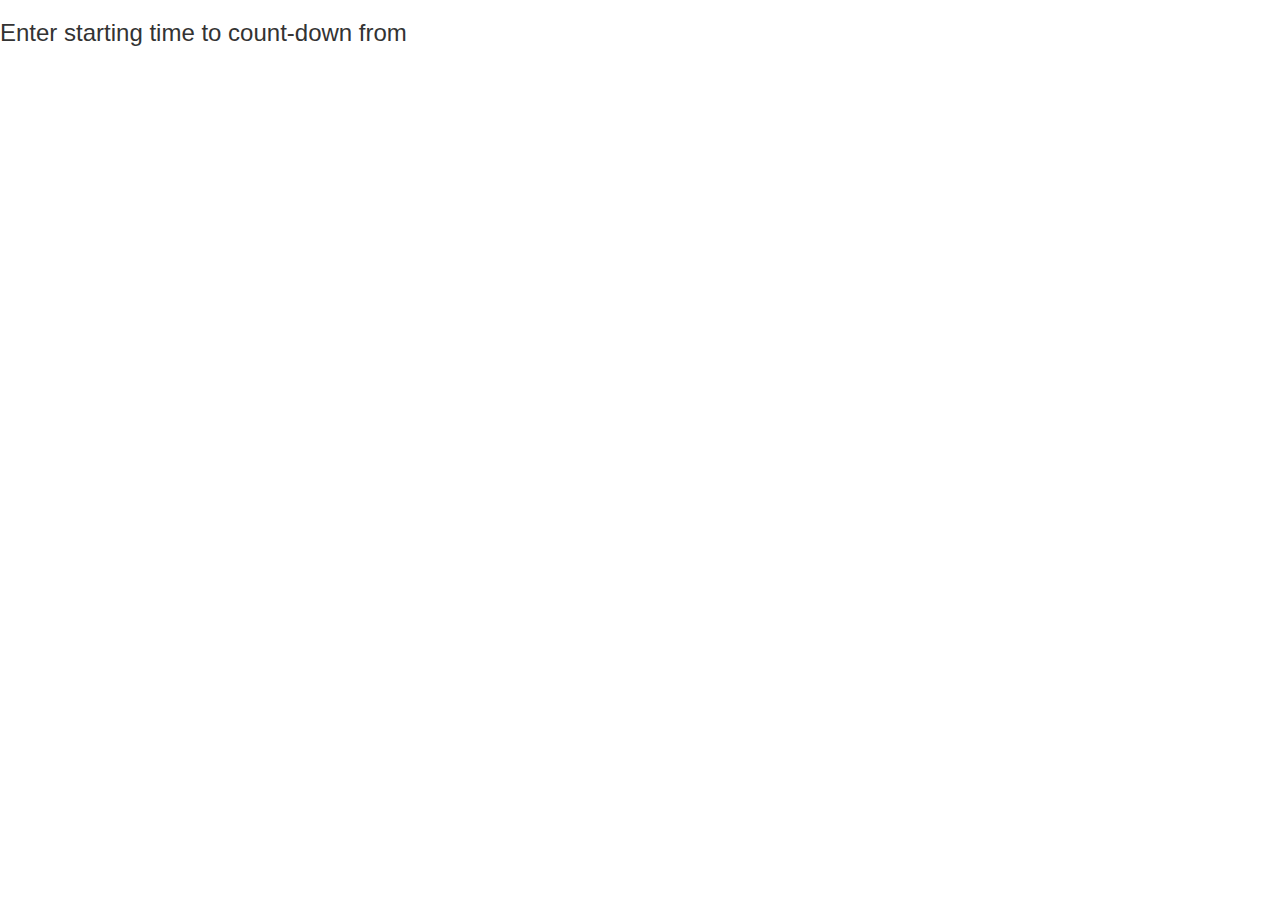
==== Day 5 - CountDown Timer/index.html @ 2139c8ce "Update index.html" ====
<html>

<head>
    <title>
        Countdown Timer
    </title>
    <style>

    </style>
    <!-- Latest compiled and minified CSS -->
    <link rel="stylesheet" href="https://maxcdn.bootstrapcdn.com/bootstrap/3.3.7/css/bootstrap.min.css"
        integrity="sha384-BVYiiSIFeK1dGmJRAkycuHAHRg32OmUcww7on3RYdg4Va+PmSTsz/K68vbdEjh4u" crossorigin="anonymous">
</head>
<body>
    <div>
        <span class="display"></span>
    </div>
    <div>
        <h3>Enter starting time to count-down from</h3>
        <option></option>
    </div>
</body>
</html>
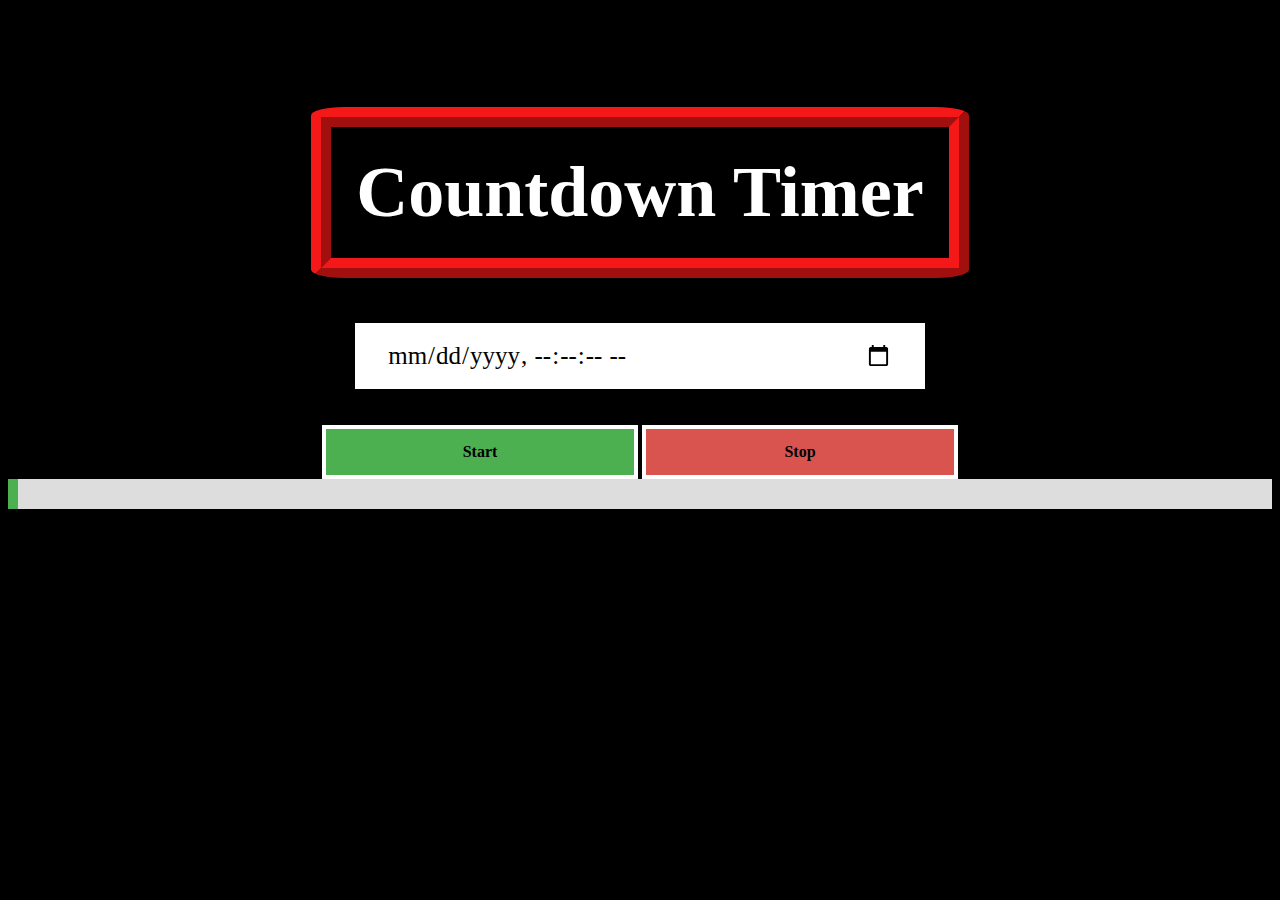
==== commit 3d64ad1e: "Timer complete" ====
--- a/Day 5 - CountDown Timer/index.html
+++ b/Day 5 - CountDown Timer/index.html
@@ -1,23 +1,28 @@
+<!DOCTYPE html>
 <html>
+  <head>
+    <title>
+      CountDown-Timer
+    </title>
+    <link rel="stylesheet" href="style.css" />
+  </head>
 
-<head>
-    <title>
-        Countdown Timer
-    </title>
-    <style>
-
-    </style>
-    <!-- Latest compiled and minified CSS -->
-    <link rel="stylesheet" href="https://maxcdn.bootstrapcdn.com/bootstrap/3.3.7/css/bootstrap.min.css"
-        integrity="sha384-BVYiiSIFeK1dGmJRAkycuHAHRg32OmUcww7on3RYdg4Va+PmSTsz/K68vbdEjh4u" crossorigin="anonymous">
-</head>
-<body>
-    <div>
-        <span class="display"></span>
+  <body>
+    <audio id="audio" src = "beep-07.wav" autoplay="false" ></audio>
+    <div class="time">
+      <h2><span id="display">Countdown Timer</span></h2>
     </div>
-    <div>
-        <h3>Enter starting time to count-down from</h3>
-        <option></option>
+    <div class="control">
+      <input type="datetime-local" id="timer" step="2">
+      <br>
+      <br>
+      <br>
+      <button id = "start" class="button">Start</button>
+      <button id = "stop" class="button">Stop</button>
     </div>
-</body>
-</html>+    <div id="myProgress">
+      <div id="myBar"></div>
+    </div>
+    <script src="script.js"></script>
+  </body>
+</html>
--- a/Day 5 - CountDown Timer/style.css
+++ b/Day 5 - CountDown Timer/style.css
@@ -0,0 +1,71 @@
+.time{
+  margin-top: 12%;
+  text-align: center;
+}
+
+body{
+  background-color: black;
+}
+
+#display{
+  font-family: cursive;
+  font-size: 300%;
+  border: 30px;
+  padding: 2%;
+  border-color:rgba(245, 24,24,5);
+  border-width: 20px;
+  border-style: ridge;
+  border-radius: 5%;
+  color: white;
+}
+
+.control{
+  margin-top: 7%;
+  text-align: center;
+  box-sizing: border-box;
+  
+}
+
+#timer{
+  padding: 14px 28px;
+  font-size: 25px;
+  font-family: Cambria, Cochin, Georgia, Times, 'Times New Roman', serif;
+  width: 40%;
+  border:4px;
+  border-style: solid;
+  border-color: white;
+  cursor: pointer;
+
+}
+
+.button{
+  width: 25%;
+  border: 4px;
+  border-color:white;
+  border-style: solid;
+  background-color: #4CAF50;
+  padding: 14px 28px;
+  font-size: 16px;
+  font-weight: bolder;
+  font-family: cursive;
+  cursor: pointer;
+  text-align: center;
+}
+
+#stop{
+  background-color: #D9534F;
+}
+
+#myProgress {
+  width: 100%;
+  height: 30px;
+  position: relative;
+  background-color: #ddd;
+}
+
+#myBar {
+  background-color: #4CAF50;
+  width: 10px;
+  height: 30px;
+  position: absolute;
+}